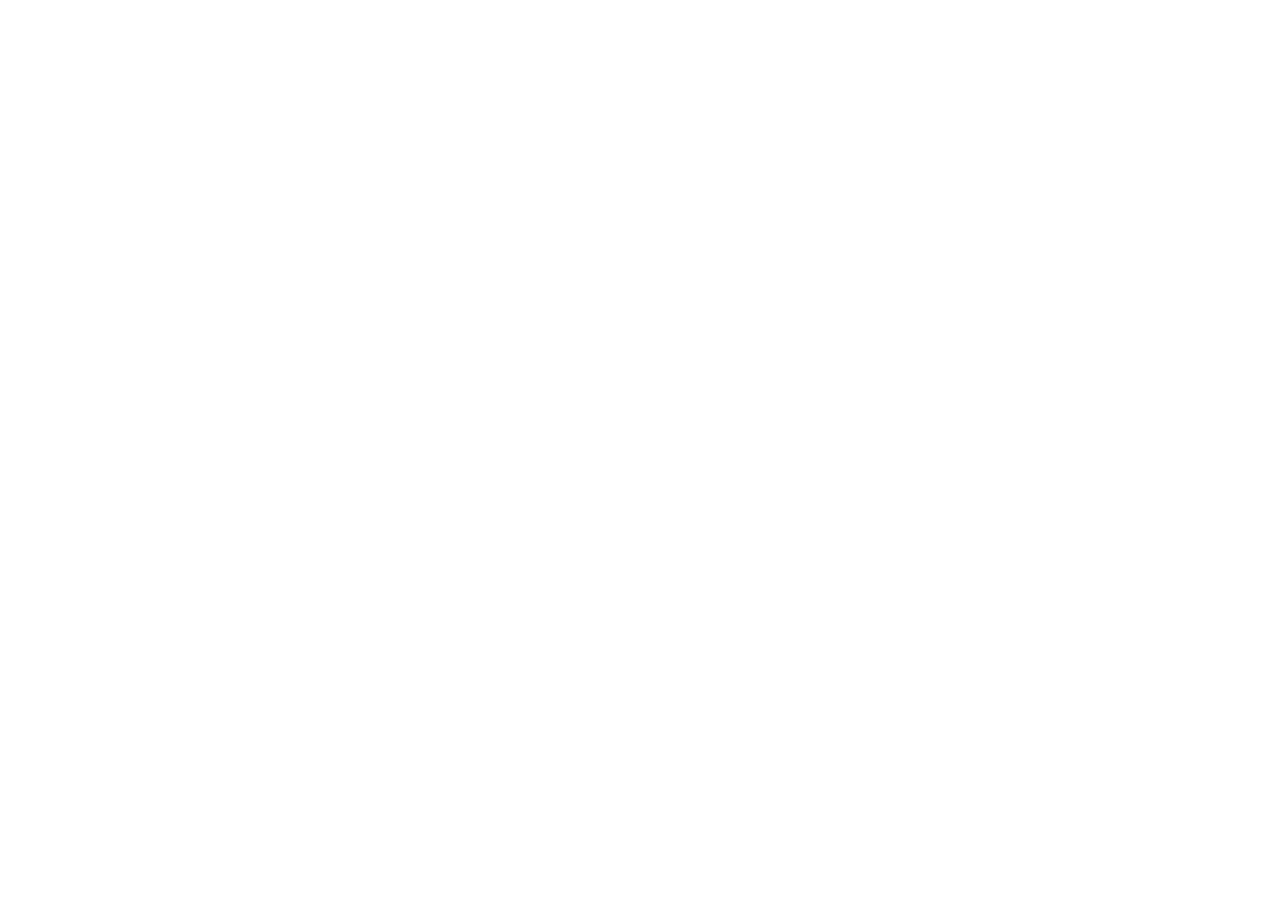
==== index.html @ b9dba90e "first commit" ====
<!DOCTYPE html>
<html lang="en">
  <head>
    <meta charset="UTF-8" />
    <meta name="viewport" content="width=device-width, initial-scale=1.0" />
    <title>F8 Zoom Day 10</title>
  </head>
  <body></body>
</html>
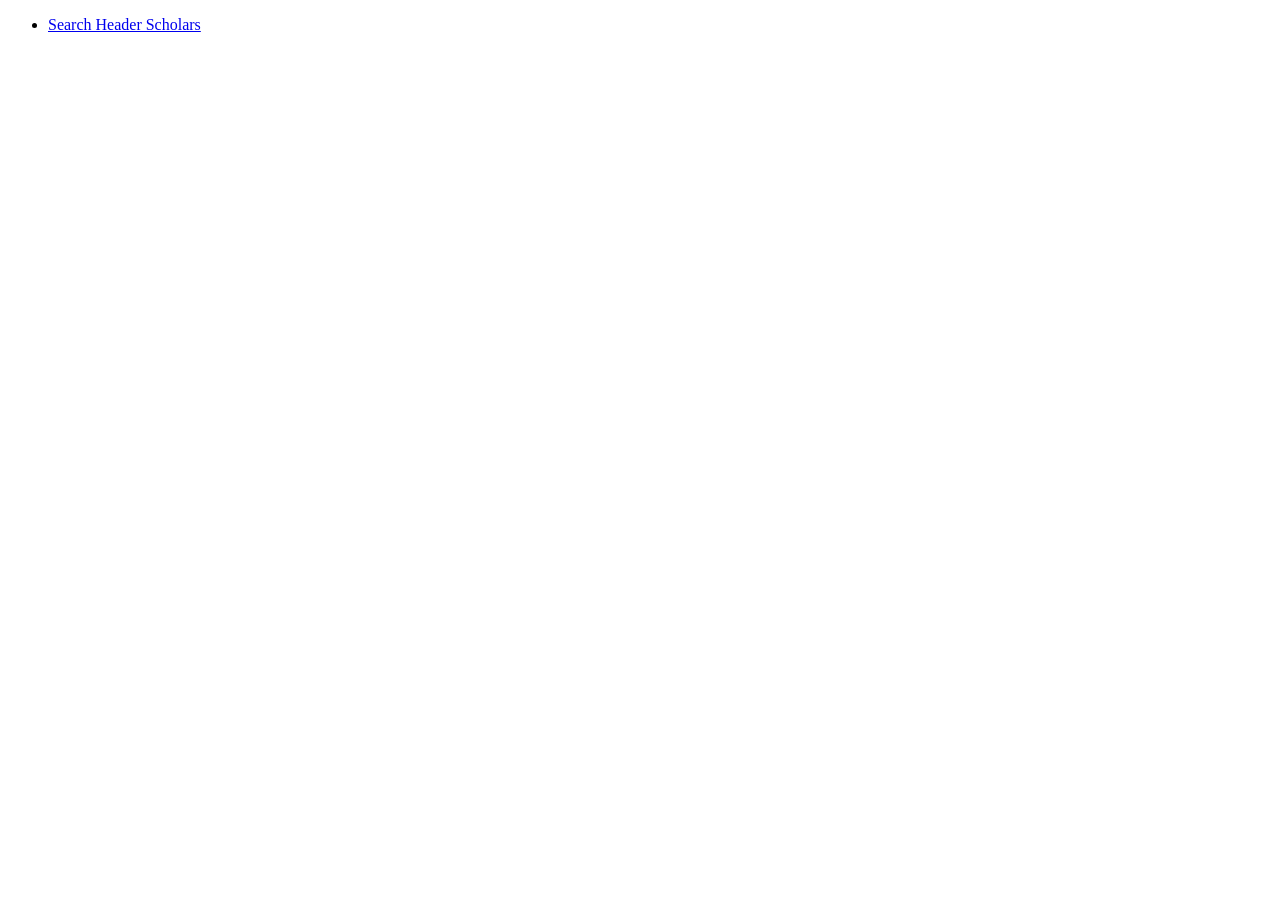
==== commit e15be25e: "search header" ====
--- a/index.html
+++ b/index.html
@@ -5,5 +5,11 @@
     <meta name="viewport" content="width=device-width, initial-scale=1.0" />
     <title>F8 Zoom Day 10</title>
   </head>
-  <body></body>
+  <body>
+    <ul>
+      <li>
+        <a href="./courses.html">Search Header Scholars</a>
+      </li>
+    </ul>
+  </body>
 </html>
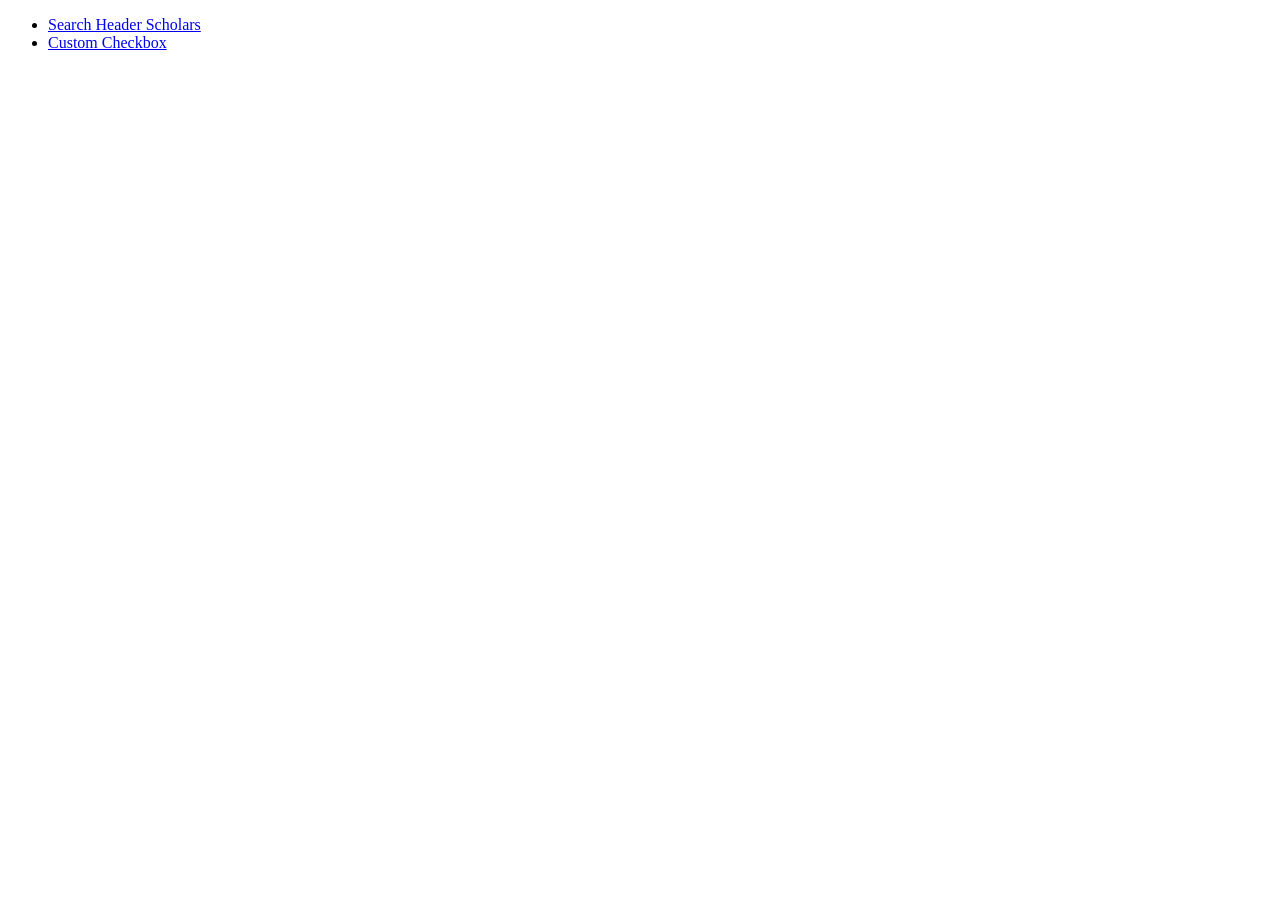
==== commit 44af8937: "update custom checkbox index" ====
--- a/index.html
+++ b/index.html
@@ -10,6 +10,9 @@
       <li>
         <a href="./courses.html">Search Header Scholars</a>
       </li>
+      <li>
+        <a href="./custom-checkbox.html">Custom Checkbox</a>
+      </li>
     </ul>
   </body>
 </html>
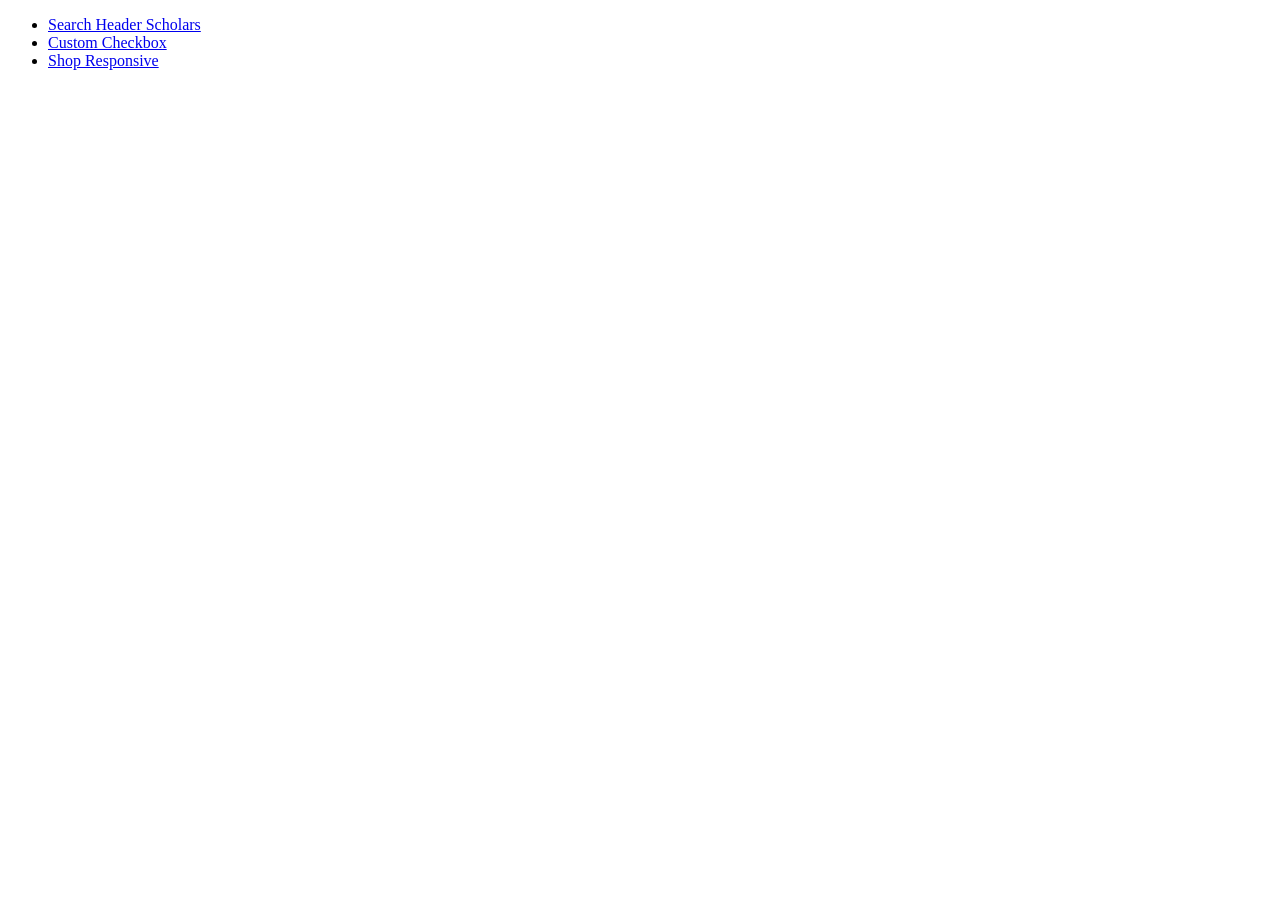
==== commit b3df46f1: "shop responsive" ====
--- a/index.html
+++ b/index.html
@@ -13,6 +13,9 @@
       <li>
         <a href="./custom-checkbox.html">Custom Checkbox</a>
       </li>
+      <li>
+        <a href="./shop.html">Shop Responsive</a>
+      </li>
     </ul>
   </body>
 </html>
